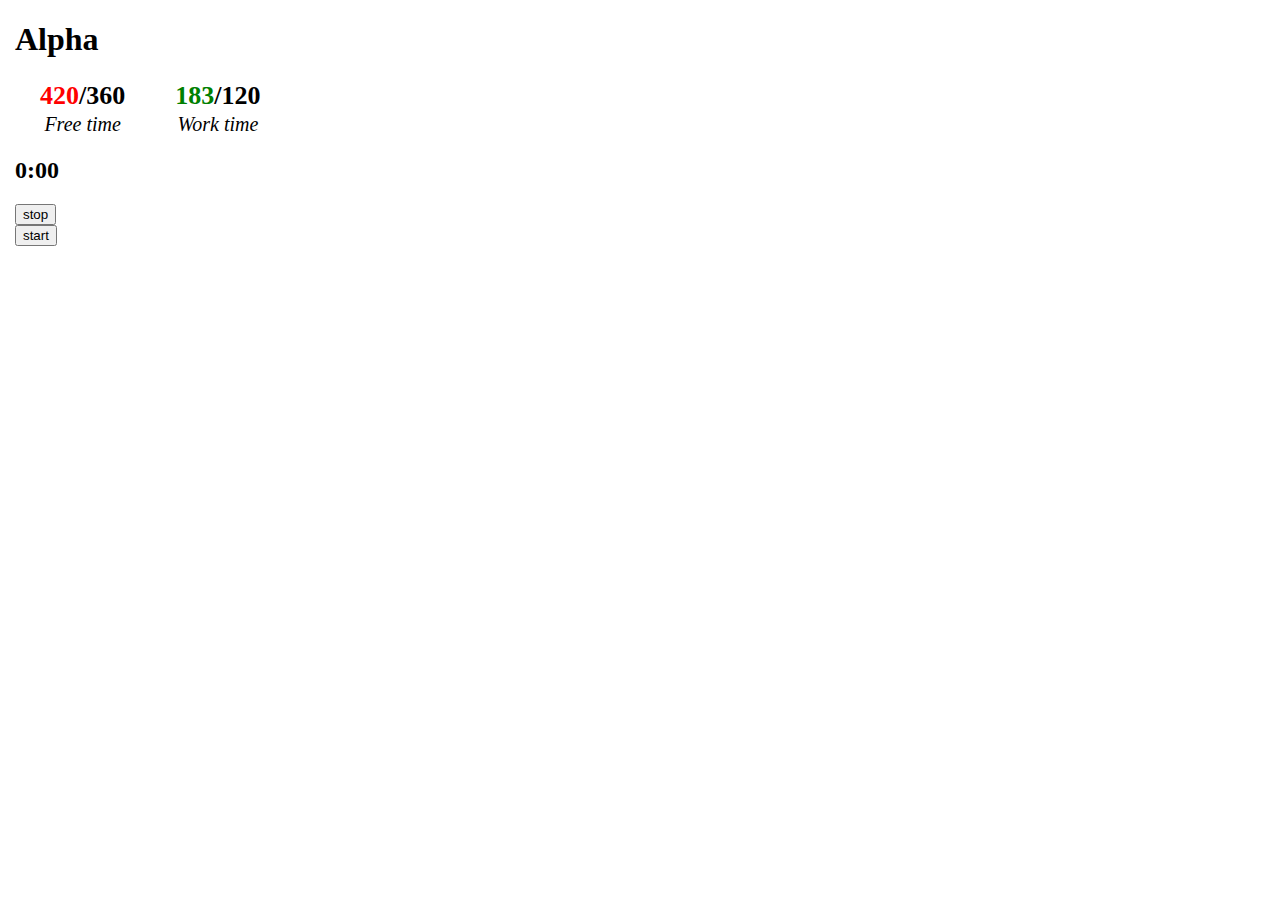
==== popup.html @ 8a3d78be "Let's use this as our base" ====
<!doctype html>
<!--
 This page is shown when the extension button is clicked, because the
 "browser_action" field in manifest.json contains the "default_popup" key with
 value "popup.html".
 -->
<html>
  <head>
    <!--
      - JavaScript and HTML must be in separate files: see our Content Security
      - Policy documentation[1] for details and explanation.
      -
      - [1]: https://developer.chrome.com/extensions/contentSecurityPolicy
     -->
     <link rel="stylesheet" type="text/css" href="main.css">
  </head>
  <body>
    <div id="container">
      <h1>Alpha</h1>
	  <table>
	    <tr>
	      <th><a style="color:red">420</a>/<a>360</a></th>
	      <th><a style="color:green">183</a>/<a>120</a></th>
	    </tr>
	    <tr>
		  <td>Free time</td>
		  <td>Work time</td>
	    </tr>
	  </table>
	  <div id="current-state">
	    <h2 id="current-time">0:00</h2>
	  </div>
	  <div id="controls">
        <div class="controls-buttons-group">
          <button type="button" id="stop">stop</button>
        </div>
		<div class="controls-buttons-group">
          <button type="button" id="start">start</button>
        </div>
      </div>
    </div>
    <script type="text/javascript" src="popup.js"></script>
	<script type="text/javascript" src="moment.js"></script>
    <script src="timer.js"></script>
	
  </body>
</html>
---- main.css ----
body {
	width: 300px;
	height: 150px;
	margin: 15px;
}

div.container {
    width: 100%;
    border: 1px solid gray;
}

footer {
    color: white;
    background-color: black;
    clear: left;
    text-align: center;
	padding-top: 15px
	
}

table, th, td {
    border: 0px solid black;
    border-collapse: collapse;
}
th {
    font-size: 26px;
    text-align: center;
	padding-left: 25px;
	padding-right: 25px;
}

td {
    font-size: 20px;
	font-style: italic;
    text-align: center;
}
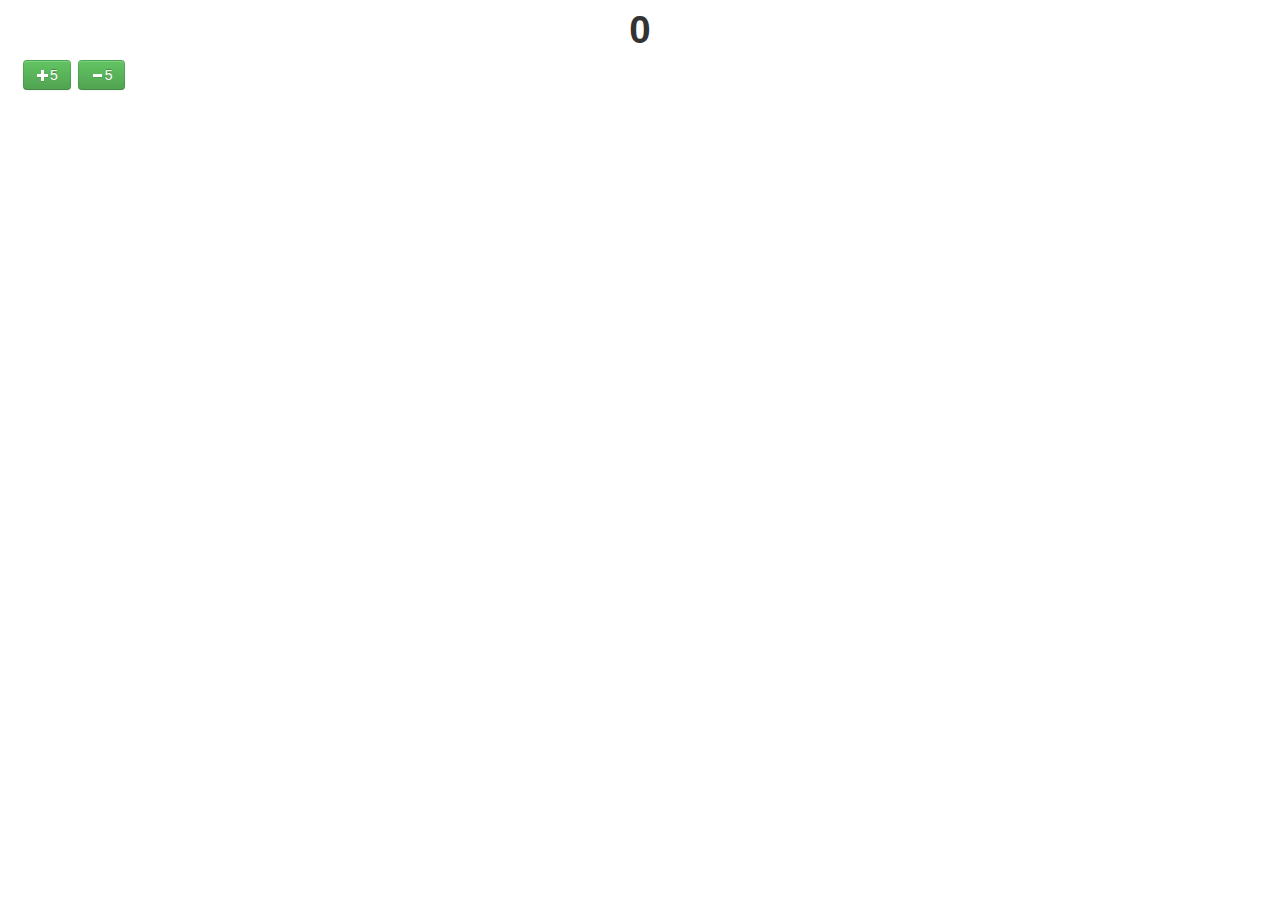
==== commit df56e5af: "Check out this simple button" ====
--- a/popup.html
+++ b/popup.html
@@ -1,48 +1,44 @@
-<!doctype html>
-<!--
- This page is shown when the extension button is clicked, because the
- "browser_action" field in manifest.json contains the "default_popup" key with
- value "popup.html".
- -->
-<html>
-  <head>
-    <!--
-      - JavaScript and HTML must be in separate files: see our Content Security
-      - Policy documentation[1] for details and explanation.
-      -
-      - [1]: https://developer.chrome.com/extensions/contentSecurityPolicy
-     -->
-     <link rel="stylesheet" type="text/css" href="main.css">
-  </head>
-  <body>
-    <div id="container">
-      <h1>Alpha</h1>
-	  <table>
-	    <tr>
-	      <th><a style="color:red">420</a>/<a>360</a></th>
-	      <th><a style="color:green">183</a>/<a>120</a></th>
-	    </tr>
-	    <tr>
-		  <td>Free time</td>
-		  <td>Work time</td>
-	    </tr>
-	  </table>
-	  <div id="current-state">
-	    <h2 id="current-time">0:00</h2>
+<!DOCTYPE html>
+<html lang="en">
+
+<head>
+  
+  <!-- our javascript code for user interaction -->
+  <script src="popup.js"></script>
+  
+  <!-- links to a massive css style sheet -->
+  <link href="bootstrap.min.css" rel="stylesheet" media="screen">
+  
+  <!-- our personalised stylesheet-->
+  <link href="main.css" rel="stylesheet">
+  
+</head>
+
+<body>
+
+  <!-- bootstrap style class triggers -->
+  <!-- id does not trigger style, it is used for javascript -->
+  <div class="container-fluid">    
+    <div id="main" class="row-fluid">
+      <div class="span12">
+	  
+        <form class="form-control" name="choices">
+  
+		  <h1 id="numberLabel">0</h1>
+      
+          <button type="button" id="plusFive" class="btn btn-success">
+		    <span class="icon-plus icon-white"></span>5
+		  </button>
+          <button type="button" id="minusFive" class="btn btn-success">
+		   <span class="icon-minus icon-white"></span>5
+		  </button>
+           
+        </form>
+	  
 	  </div>
-	  <div id="controls">
-        <div class="controls-buttons-group">
-          <button type="button" id="stop">stop</button>
-        </div>
-		<div class="controls-buttons-group">
-          <button type="button" id="start">start</button>
-        </div>
-      </div>
     </div>
-    <script type="text/javascript" src="popup.js"></script>
-	<script type="text/javascript" src="moment.js"></script>
-    <script src="timer.js"></script>
-	
-  </body>
-</html>
+  </div>
+    
+</body>
 
+</html>--- a/main.css
+++ b/main.css
@@ -1,36 +1,15 @@
-body {
-	width: 300px;
-	height: 150px;
-	margin: 15px;
+body 
+{
+	min-width: 150px;
 }
 
-div.container {
-    width: 100%;
-    border: 1px solid gray;
+h1
+{
+	text-align: center;
 }
 
-footer {
-    color: white;
-    background-color: black;
-    clear: left;
-    text-align: center;
-	padding-top: 15px
-	
-}
-
-table, th, td {
-    border: 0px solid black;
-    border-collapse: collapse;
-}
-th {
-    font-size: 26px;
-    text-align: center;
-	padding-left: 25px;
-	padding-right: 25px;
-}
-
-td {
-    font-size: 20px;
-	font-style: italic;
-    text-align: center;
+/* no idea how to center a group of buttons :( */
+button
+{
+	margin-left: 3px;
 }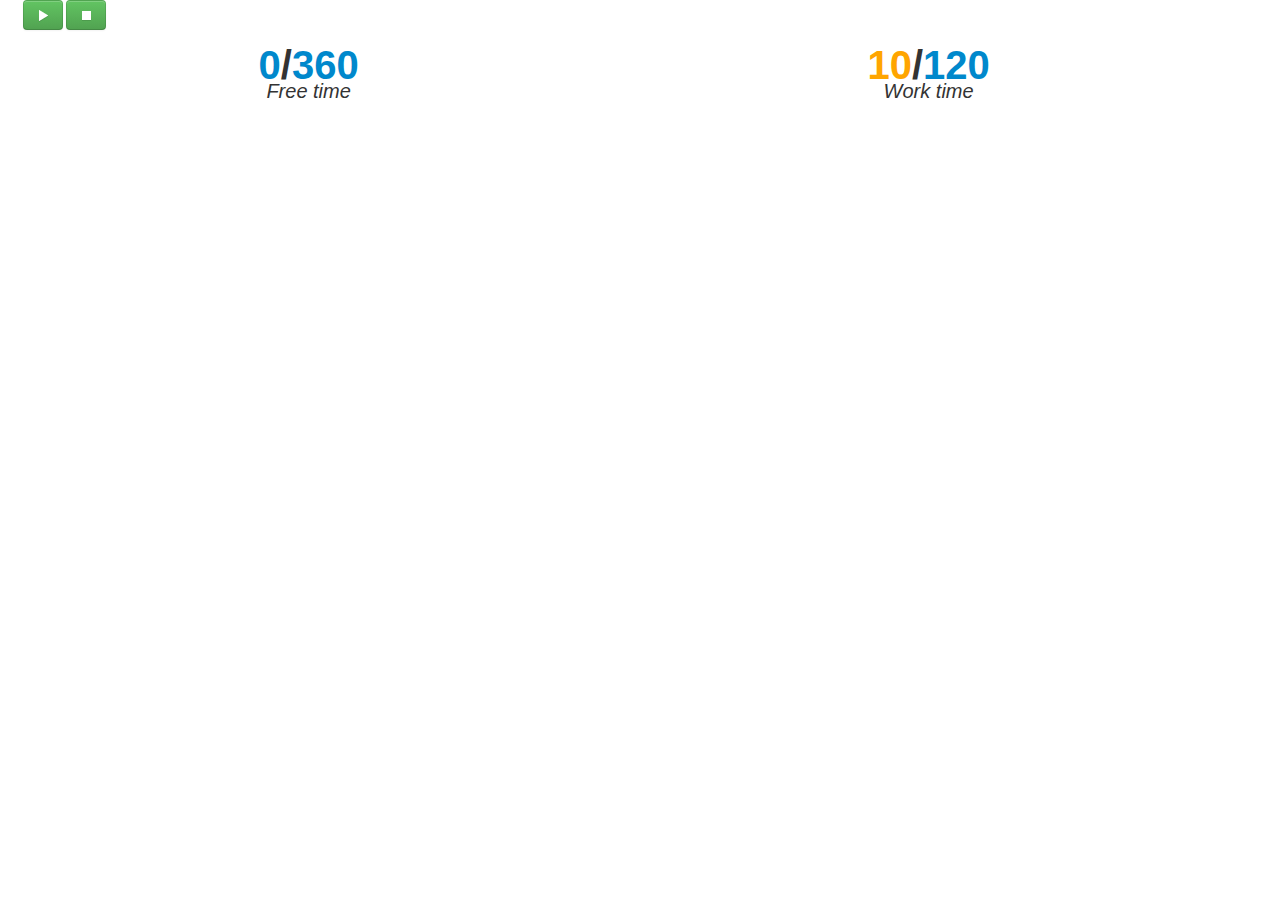
==== commit f370b85a: "Add files via upload" ====
--- a/popup.html
+++ b/popup.html
@@ -21,19 +21,24 @@
   <div class="container-fluid">    
     <div id="main" class="row-fluid">
       <div class="span12">
-	  
-        <form class="form-control" name="choices">
-  
-		  <h1 id="numberLabel">0</h1>
-      
-          <button type="button" id="plusFive" class="btn btn-success">
-		    <span class="icon-plus icon-white"></span>5
-		  </button>
-          <button type="button" id="minusFive" class="btn btn-success">
-		   <span class="icon-minus icon-white"></span>5
-		  </button>
-           
-        </form>
+		
+		<table style="width:100%">
+        <tr>
+          <th><a id="numberLabel"">0</a>/<a>360</a></th>
+          <th><a style="color:orange">10</a>/<a>120</a></th>
+        </tr>
+        <tr>
+          <td>Free time</td>
+          <td>Work time</td>
+        </tr>
+		
+		<button type="button" id="start" class="btn btn-success">
+		  <span class="icon-play icon-white"></span>
+		</button>
+		<button type="button" id="stopPLEASE" class="btn btn-success">
+		  <span class="icon-stop icon-white"></span>
+		</button>
+</table>
 	  
 	  </div>
     </div>
--- a/main.css
+++ b/main.css
@@ -1,15 +1,35 @@
-body 
-{
-	min-width: 150px;
-}
-
-h1
-{
-	text-align: center;
-}
-
-/* no idea how to center a group of buttons :( */
-button
-{
-	margin-left: 3px;
-}+body 
+{
+	min-width: 150px;
+	min-height: 90px;
+}
+
+h1
+{
+	text-align: center;
+}
+
+/* no idea how to center a group of buttons :( */
+button
+{
+	margin-left: 3px;
+}
+
+table, th, td {
+	padding-top: 5px;
+    border: 0px solid black;
+    border-collapse: collapse;
+}
+th {
+    font-size: 40px;
+    text-align: center;
+	padding-top: 25px;
+	padding-left: 25px;
+	padding-right: 25px;
+}
+
+td {
+    font-size: 20px;
+	font-style: italic;
+    text-align: center;
+}
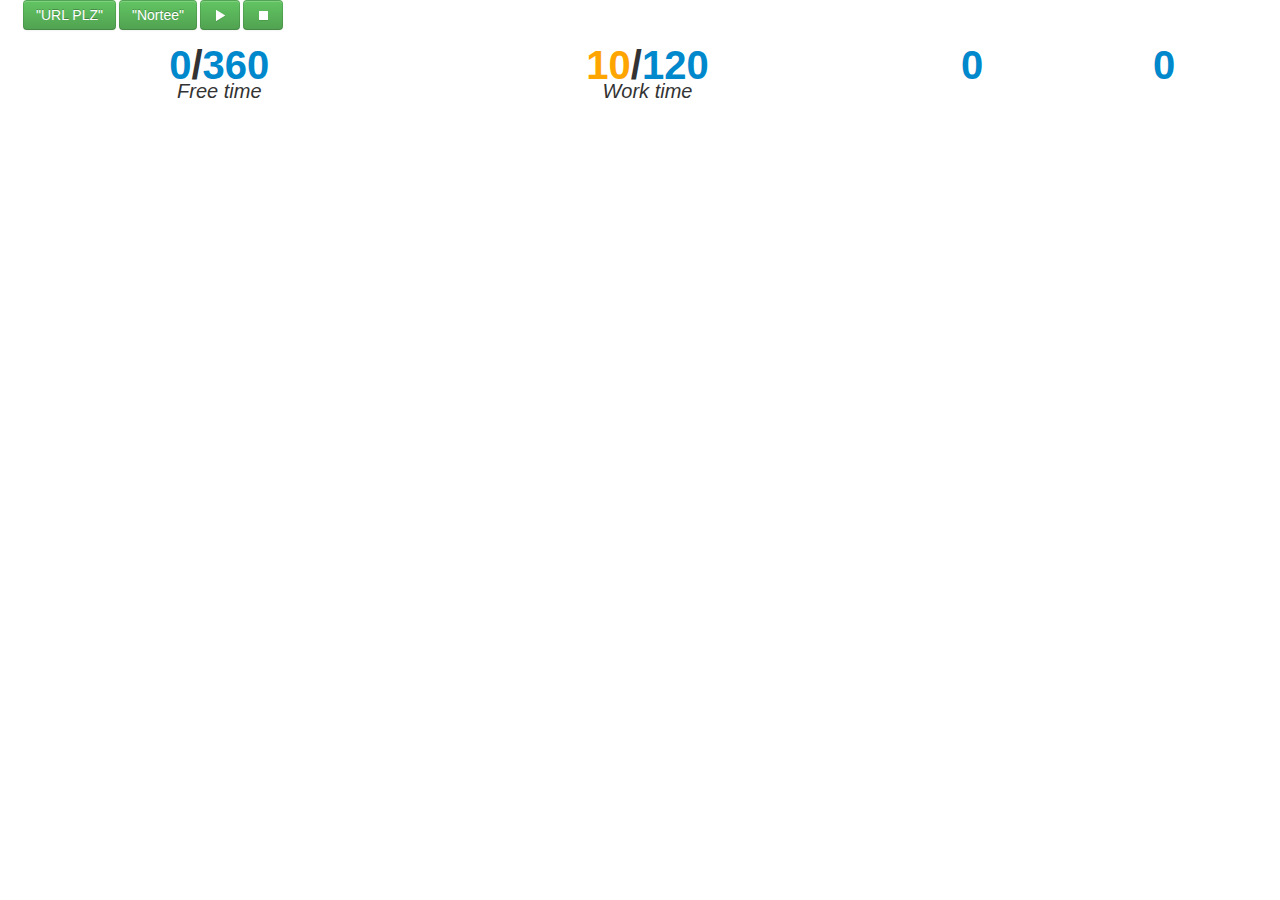
==== commit befa6ac6: "Will now find the URL..." ====
--- a/popup.html
+++ b/popup.html
@@ -24,14 +24,17 @@
 		
 		<table style="width:100%">
         <tr>
-          <th><a id="numberLabel"">0</a>/<a>360</a></th>
+          <th><a id="numberLabel">0</a>/<a>360</a></th>
           <th><a style="color:orange">10</a>/<a>120</a></th>
+		  <th><a id="urlplz">0</a></th>
+		  <th><a id="Nortee">0</a></th>
         </tr>
         <tr>
           <td>Free time</td>
           <td>Work time</td>
         </tr>
-		
+		<button type="button" id="URL" class="btn btn-success">"URL PLZ"</button>
+		<button type="button" id="Bad" class="btn btn-success">"Nortee"</button> 
 		<button type="button" id="start" class="btn btn-success">
 		  <span class="icon-play icon-white"></span>
 		</button>
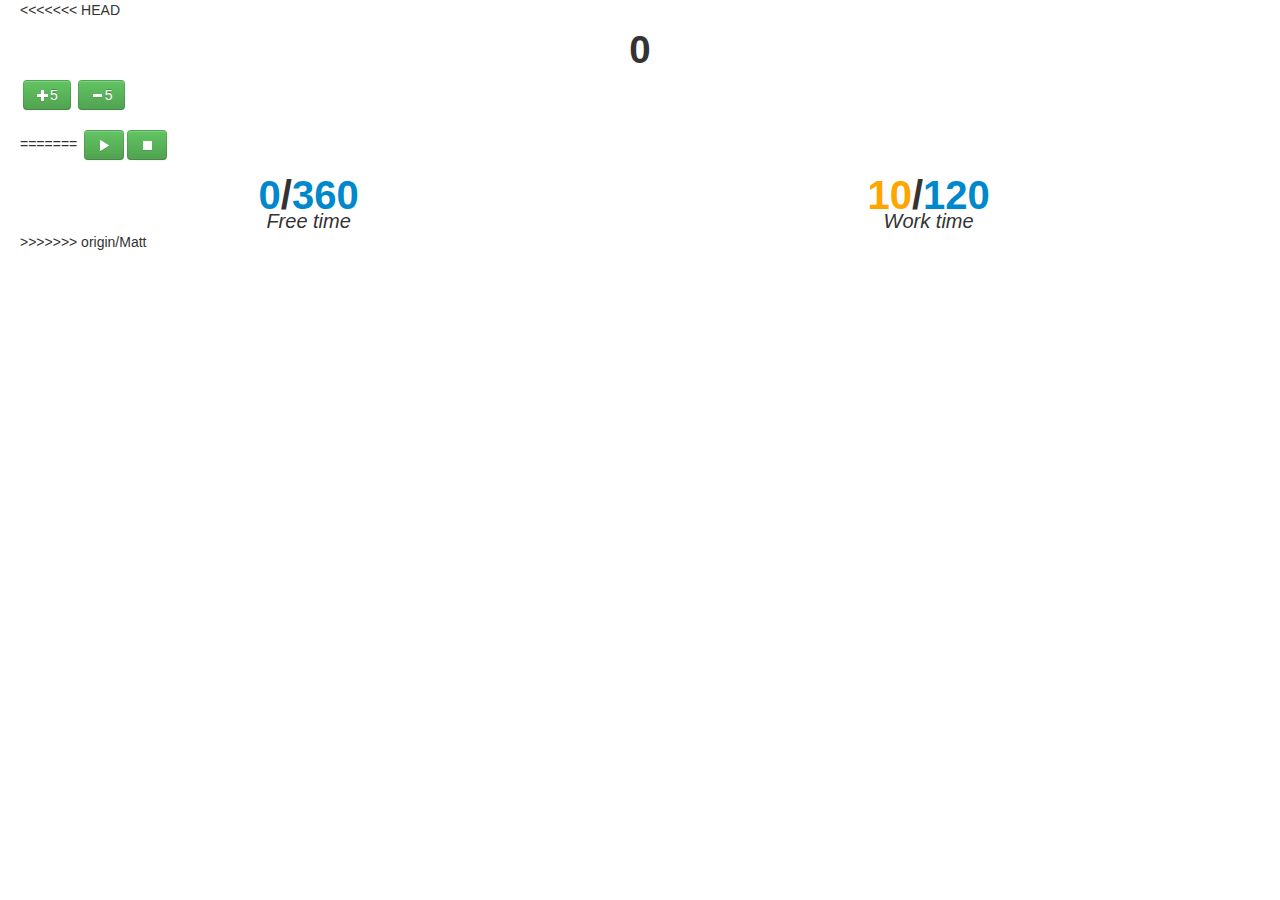
==== commit f526215c: "Merge remote-tracking branch 'origin/Matt' into Matt" ====
--- a/popup.html
+++ b/popup.html
@@ -21,20 +21,32 @@
   <div class="container-fluid">    
     <div id="main" class="row-fluid">
       <div class="span12">
+<<<<<<< HEAD
+	  
+        <form class="form-control" name="choices">
+  
+		  <h1 id="numberLabel">0</h1>
+      
+          <button type="button" id="plusFive" class="btn btn-success">
+		    <span class="icon-plus icon-white"></span>5
+		  </button>
+          <button type="button" id="minusFive" class="btn btn-success">
+		   <span class="icon-minus icon-white"></span>5
+		  </button>
+           
+        </form>
+=======
 		
 		<table style="width:100%">
         <tr>
-          <th><a id="numberLabel">0</a>/<a>360</a></th>
+          <th><a id="numberLabel"">0</a>/<a>360</a></th>
           <th><a style="color:orange">10</a>/<a>120</a></th>
-		  <th><a id="urlplz">0</a></th>
-		  <th><a id="Nortee">0</a></th>
         </tr>
         <tr>
           <td>Free time</td>
           <td>Work time</td>
         </tr>
-		<button type="button" id="URL" class="btn btn-success">"URL PLZ"</button>
-		<button type="button" id="Bad" class="btn btn-success">"Nortee"</button> 
+		
 		<button type="button" id="start" class="btn btn-success">
 		  <span class="icon-play icon-white"></span>
 		</button>
@@ -42,6 +54,7 @@
 		  <span class="icon-stop icon-white"></span>
 		</button>
 </table>
+>>>>>>> origin/Matt
 	  
 	  </div>
     </div>
--- a/main.css
+++ b/main.css
@@ -1,35 +1,53 @@
-body 
-{
-	min-width: 150px;
-	min-height: 90px;
-}
-
-h1
-{
-	text-align: center;
-}
-
-/* no idea how to center a group of buttons :( */
-button
-{
-	margin-left: 3px;
-}
-
-table, th, td {
-	padding-top: 5px;
-    border: 0px solid black;
-    border-collapse: collapse;
-}
-th {
-    font-size: 40px;
-    text-align: center;
-	padding-top: 25px;
-	padding-left: 25px;
-	padding-right: 25px;
-}
-
-td {
-    font-size: 20px;
-	font-style: italic;
-    text-align: center;
-}
+<<<<<<< HEAD
+body 
+{
+	min-width: 150px;
+}
+
+h1
+{
+	text-align: center;
+}
+
+/* no idea how to center a group of buttons :( */
+button
+{
+	margin-left: 3px;
+}
+=======
+body 
+{
+	min-width: 150px;
+	min-height: 90px;
+}
+
+h1
+{
+	text-align: center;
+}
+
+/* no idea how to center a group of buttons :( */
+button
+{
+	margin-left: 3px;
+}
+
+table, th, td {
+	padding-top: 5px;
+    border: 0px solid black;
+    border-collapse: collapse;
+}
+th {
+    font-size: 40px;
+    text-align: center;
+	padding-top: 25px;
+	padding-left: 25px;
+	padding-right: 25px;
+}
+
+td {
+    font-size: 20px;
+	font-style: italic;
+    text-align: center;
+}
+>>>>>>> origin/Matt
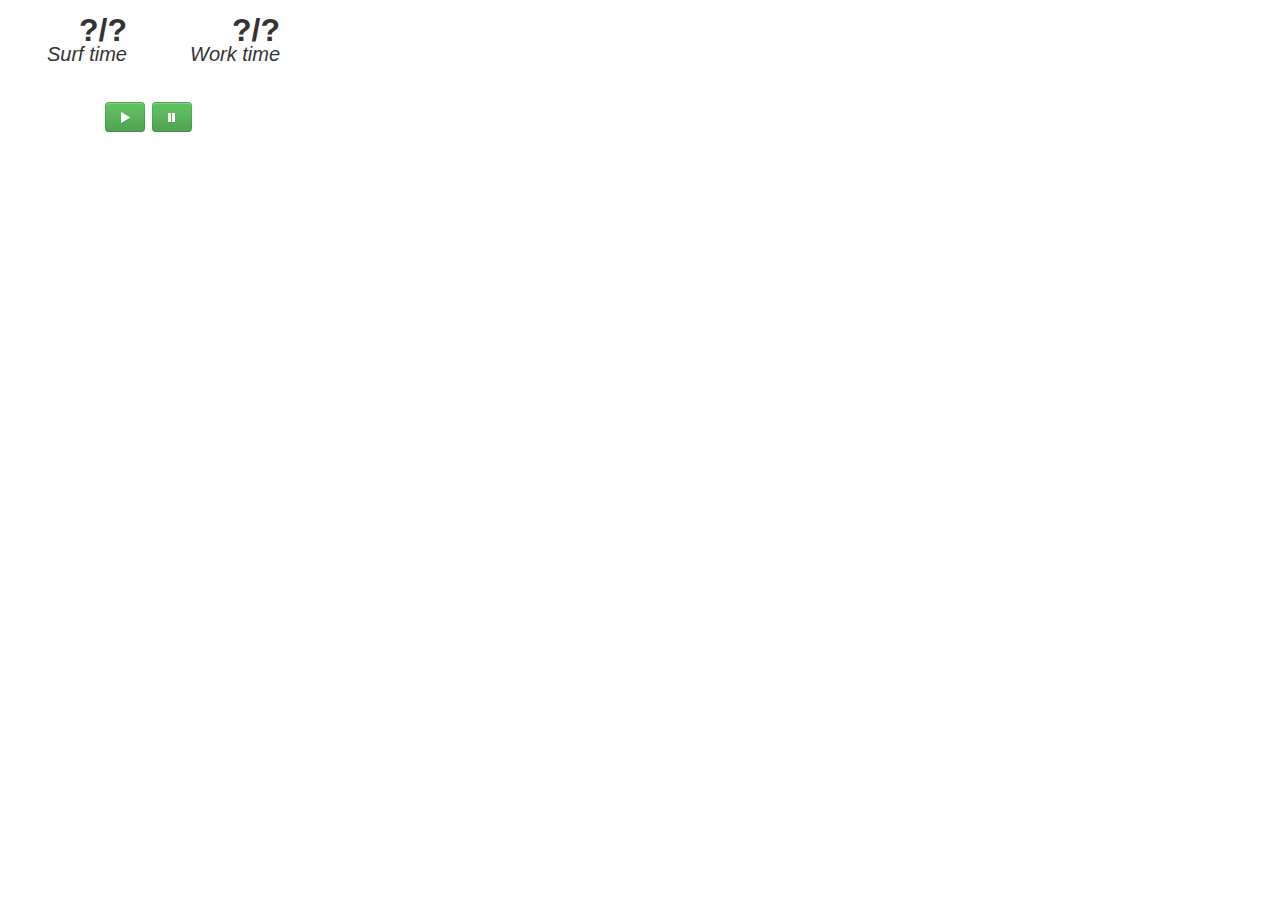
==== commit 3c9d0d1d: "Add files via upload" ====
--- a/popup.html
+++ b/popup.html
@@ -1,65 +1,42 @@
-<!DOCTYPE html>
-<html lang="en">
-
-<head>
-  
-  <!-- our javascript code for user interaction -->
-  <script src="popup.js"></script>
-  
-  <!-- links to a massive css style sheet -->
-  <link href="bootstrap.min.css" rel="stylesheet" media="screen">
-  
-  <!-- our personalised stylesheet-->
-  <link href="main.css" rel="stylesheet">
-  
-</head>
-
-<body>
-
-  <!-- bootstrap style class triggers -->
-  <!-- id does not trigger style, it is used for javascript -->
-  <div class="container-fluid">    
-    <div id="main" class="row-fluid">
-      <div class="span12">
-<<<<<<< HEAD
-	  
-        <form class="form-control" name="choices">
-  
-		  <h1 id="numberLabel">0</h1>
-      
-          <button type="button" id="plusFive" class="btn btn-success">
-		    <span class="icon-plus icon-white"></span>5
-		  </button>
-          <button type="button" id="minusFive" class="btn btn-success">
-		   <span class="icon-minus icon-white"></span>5
-		  </button>
-           
-        </form>
-=======
-		
-		<table style="width:100%">
-        <tr>
-          <th><a id="numberLabel"">0</a>/<a>360</a></th>
-          <th><a style="color:orange">10</a>/<a>120</a></th>
-        </tr>
-        <tr>
-          <td>Free time</td>
-          <td>Work time</td>
-        </tr>
-		
-		<button type="button" id="start" class="btn btn-success">
-		  <span class="icon-play icon-white"></span>
-		</button>
-		<button type="button" id="stopPLEASE" class="btn btn-success">
-		  <span class="icon-stop icon-white"></span>
-		</button>
-</table>
->>>>>>> origin/Matt
-	  
-	  </div>
-    </div>
-  </div>
-    
-</body>
-
+<!DOCTYPE html>
+<html lang="en">
+
+<head>
+  
+  <!-- our javascript code for user interaction -->
+  <script src="popup.js"></script>
+  
+  <!-- links to a massive css style sheet -->
+  <link href="bootstrap.min.css" rel="stylesheet" media="screen">
+  
+  <!-- our personalised stylesheet-->
+  <link href="main.css" rel="stylesheet">
+  
+</head>
+
+<body>
+
+  <!-- id is used for javascript -->
+  <div class="green">    
+    <div class="red">
+	  <div class="text"><strong id="surfTime">?</strong><strong id="surfTimeLimit">/?</strong></div>
+	  <div class="text"><sub>Surf time</sub></div>
+	</div>
+	<div class="blue">
+	  <div class="text"><strong id="workTime">?</strong><strong  id="workTimeLimit">/?</strong></div>
+	  <div class="text"><sub>Work time</sub></div>
+	</div>
+  </div>
+  
+  <div class="bottom">
+  	<button type="button" id="resume" class="btn btn-success">
+	  <span class="icon-play icon-white"></span>
+    </button>
+	<button type="button" id="pause" class="btn btn-success">
+	  <span class="icon-pause icon-white"></span>
+	</button>
+  </div>
+  
+</body>
+
 </html>--- a/main.css
+++ b/main.css
@@ -1,53 +1,64 @@
-<<<<<<< HEAD
-body 
-{
-	min-width: 150px;
+body 
+{
+	width: 300px;
+	height: 40px;
+}
+
+h1
+{
+	text-align: center;
+}
+
+/* no idea how to center a group of buttons :( */
+button
+{
+	margin: 2px;
+}
+/* why 99%.. no one knows -- moving along */
+.green {
+    width: 99%;
+    height: 100%;
+    /*border: 1px solid green;*/
+	display: inline;
+}
+.red {
+    width: 49%;
+    height: 70px;
+    float: left;
+	text-align: right;
+}
+.blue {
+    width: 49%;
+    height: 100px;
+    float: right;
+	text-align: right;
 }
 
-h1
-{
+.bottom {
+    width: 99%;
+    height: 100%;
+    clear: both;
 	text-align: center;
 }
 
-/* no idea how to center a group of buttons :( */
-button
+.text
 {
-	margin-left: 3px;
-}
-=======
-body 
-{
-	min-width: 150px;
-	min-height: 90px;
+	margin: 10px;
+	padding: 10px;
+	margin-bottom: 0px;
+	padding-bottom: 0px;
 }
 
-h1
+strong
 {
-	text-align: center;
-}
-
-/* no idea how to center a group of buttons :( */
-button
-{
-	margin-left: 3px;
-}
-
-table, th, td {
-	padding-top: 5px;
-    border: 0px solid black;
-    border-collapse: collapse;
-}
-th {
-    font-size: 40px;
-    text-align: center;
-	padding-top: 25px;
-	padding-left: 25px;
-	padding-right: 25px;
-}
-
-td {
-    font-size: 20px;
-	font-style: italic;
-    text-align: center;
-}
->>>>>>> origin/Matt
+	font-size: 32px;
+}
+
+sub
+{
+	font-style: italic;
+	font-size: 20px;
+	position: relative;
+	top: -20px;
+}
+
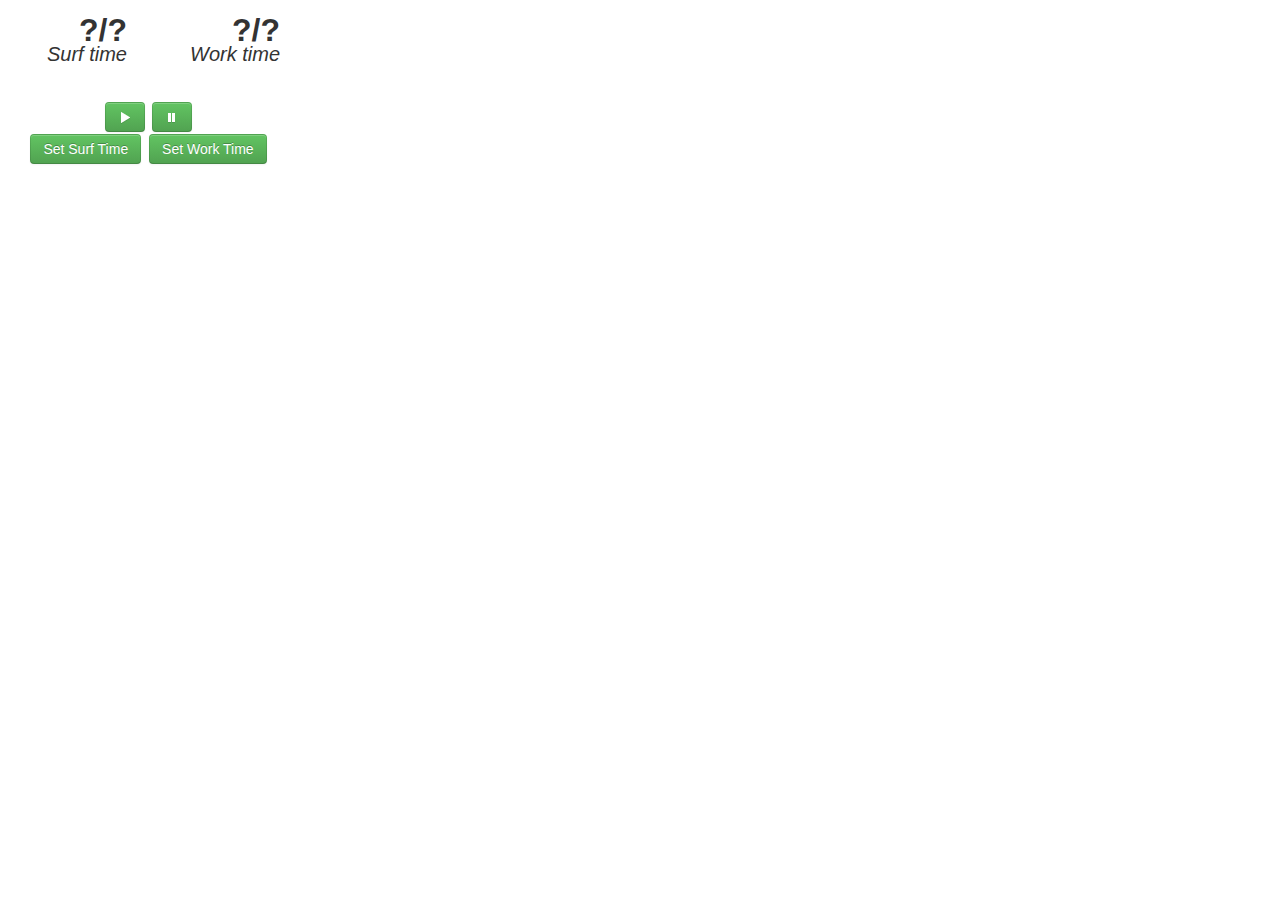
==== commit 02844725: "Done" ====
--- a/popup.html
+++ b/popup.html
@@ -4,7 +4,8 @@
 <head>
   
   <!-- our javascript code for user interaction -->
-  <script src="popup.js"></script>
+ <script src="popup.js"></script>
+  
   
   <!-- links to a massive css style sheet -->
   <link href="bootstrap.min.css" rel="stylesheet" media="screen">
@@ -34,6 +35,12 @@
     </button>
 	<button type="button" id="pause" class="btn btn-success">
 	  <span class="icon-pause icon-white"></span>
+	</button> <br>
+	<button type="button" id="setSurf" class="btn btn-success">
+	  Set Surf Time
+    </button>
+	<button type="button" id="setWork" class="btn btn-success">
+	 Set Work Time
 	</button>
   </div>
   
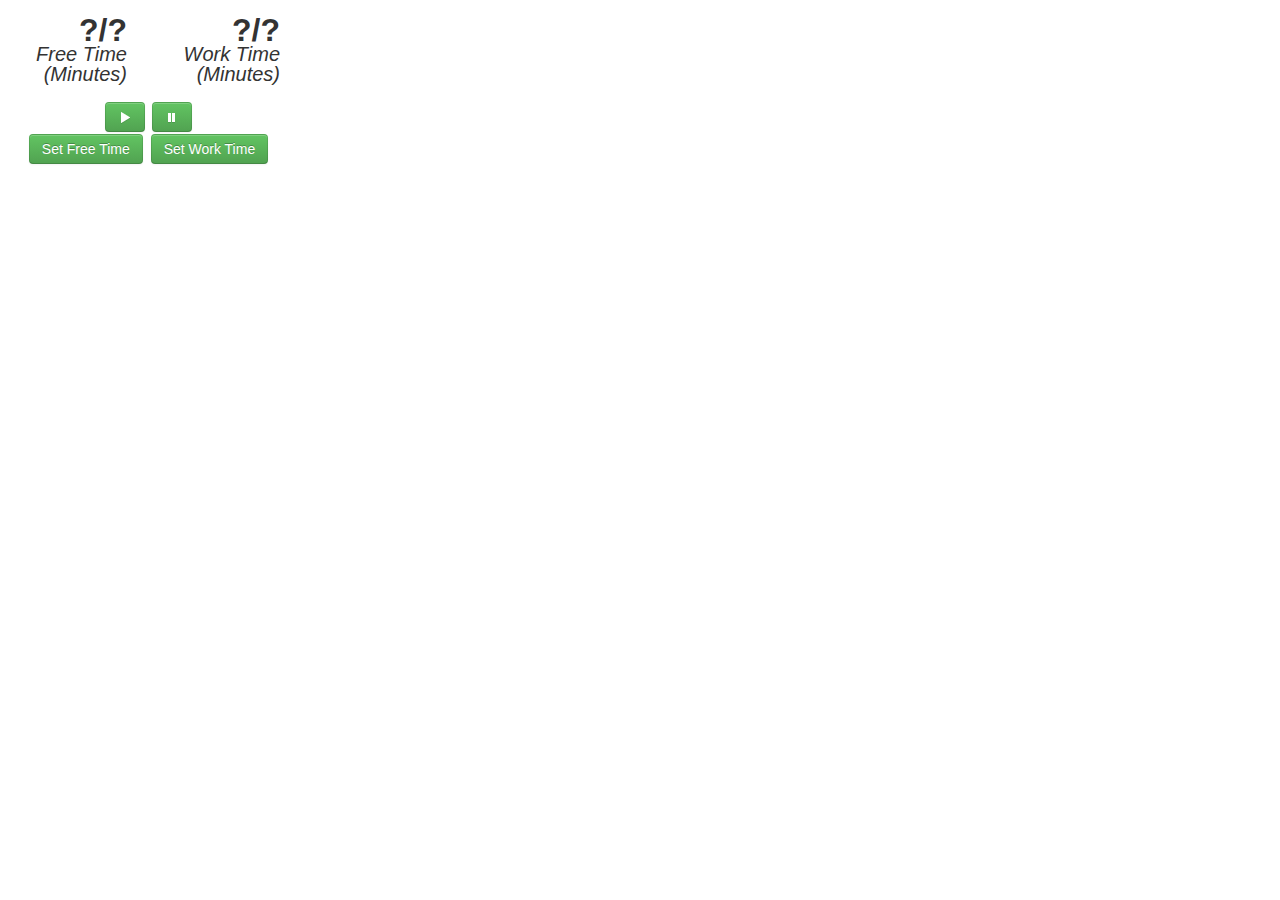
==== commit 658d11ba: "Add files via upload" ====
--- a/popup.html
+++ b/popup.html
@@ -21,11 +21,11 @@
   <div class="green">    
     <div class="red">
 	  <div class="text"><strong id="surfTime">?</strong><strong id="surfTimeLimit">/?</strong></div>
-	  <div class="text"><sub>Surf time</sub></div>
+	  <div class="text"><sub>Free Time (Minutes) </sub></div>
 	</div>
 	<div class="blue">
 	  <div class="text"><strong id="workTime">?</strong><strong  id="workTimeLimit">/?</strong></div>
-	  <div class="text"><sub>Work time</sub></div>
+	  <div class="text"><sub>Work Time (Minutes) </sub></div>
 	</div>
   </div>
   
@@ -37,7 +37,7 @@
 	  <span class="icon-pause icon-white"></span>
 	</button> <br>
 	<button type="button" id="setSurf" class="btn btn-success">
-	  Set Surf Time
+	  Set Free Time
     </button>
 	<button type="button" id="setWork" class="btn btn-success">
 	 Set Work Time
